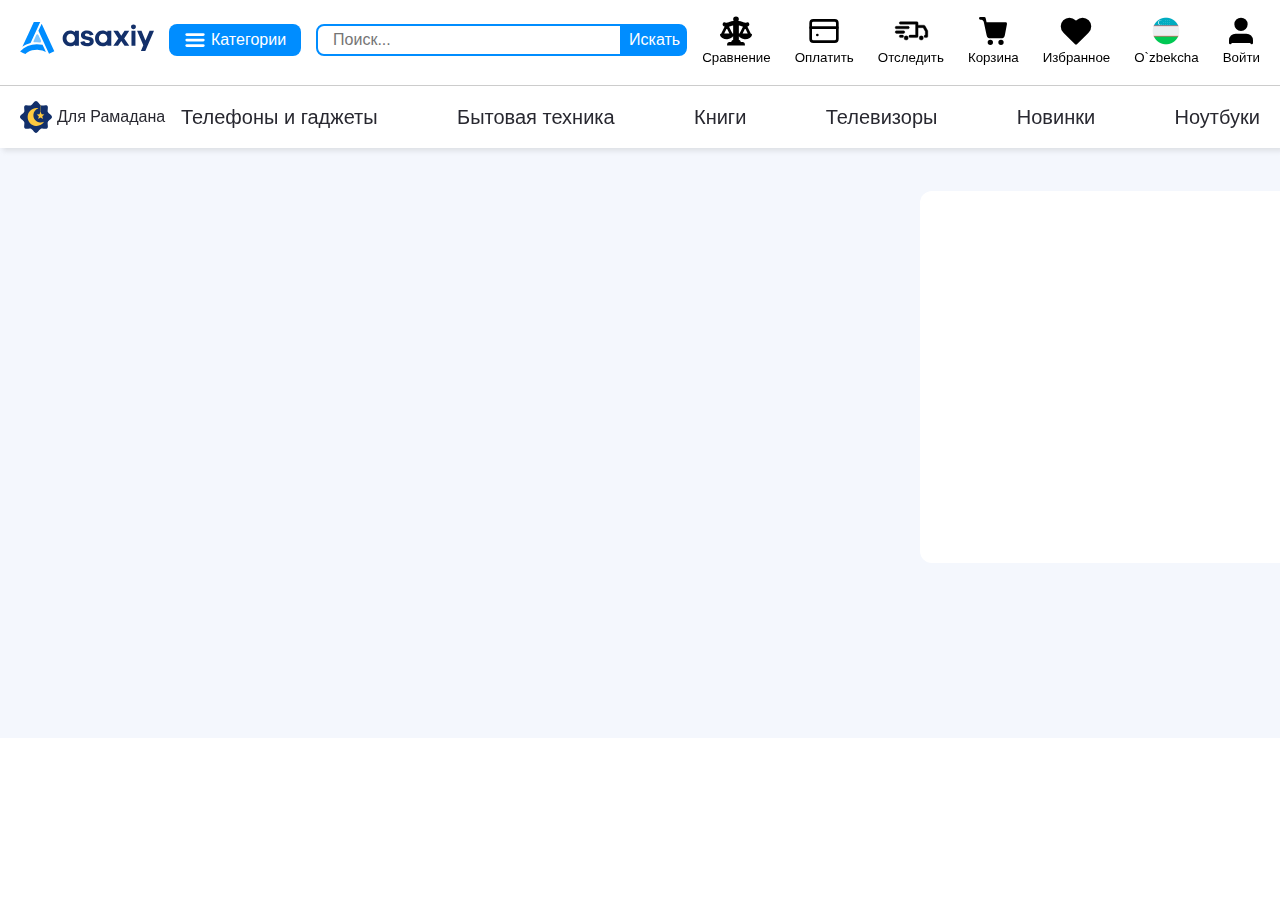
==== pages/product.html @ 98403af7 "changed" ====
<!DOCTYPE html>
<html lang="en">
  <head>
    <meta charset="UTF-8" />
    <meta name="viewport" content="width=device-width, initial-scale=1.0" />
    <title>Интернет магазин ASAXIY - бытовая техники и электроника с доставкой по
        Ташкенту и Узбекистану - купить в ASAXIY</title>
        <link rel="icon" href="../images/logo-icon.png">
        <link rel="stylesheet" href="../scss/main.css">
  </head>
  <body>
    <header>
        <div class="container">
          <nav>
            <a class="header__logo" href="../index.html">
              <img class="header__logo__asaxiy" src="../images/logo.svg" alt="logo" />
              <img class="header___logo__asaxiy" src="../images/logo-icon.png" alt="logo" />
            </a>
            <div class="header__nav__items">
              <button class="header__nav__category">
                <img src="../images/burger.svg" alt="icon" />
                <span> Категории</span>
              </button>
              <form class="header__form">
                <input
                  type="text"
                  name="search"
                  id="search"
                  placeholder="Поиск..."
                />
                <button class="header__form__btn__submit" type="submit">Искать</button>
              </form>
              <button class="header__btn__search">
                <svg xmlns="http://www.w3.org/2000/svg" width="32" height="32" viewBox="0 0 24 24" fill="none" stroke="#000" stroke-width="2" stroke-linecap="round" stroke-linejoin="round"><circle cx="11" cy="11" r="8"></circle><line x1="21" y1="21" x2="16.65" y2="16.65"></line></svg>
              </button>
            </div>
            <div class="header__nav___items">
              <button class="header__btn__scales">
                <svg
                  width="32"
                  height="32"
                  viewBox="0 0 21 18"
                  xmlns="http://www.w3.org/2000/svg"
                >
                  <path
                    fill-rule="evenodd"
                    clip-rule="evenodd"
                    d="M9.13152 1.30997C9.13152 1.89218 9.31813 2.28032 9.75356 2.60377L10.189 2.79784C8.50949 2.79784 7.0166 3.0566 5.71033 3.76819C3.96863 4.60916 3.96863 3.83288 2.91117 3.83288C2.35133 3.83288 1.7915 4.93261 2.72456 5.45013C2.97337 5.57951 3.471 5.77358 3.78202 5.77358C2.91117 7.52022 2.04032 9.33154 1.16947 11.0782C0.982856 11.0782 0.734042 11.0135 0.609635 11.1429C0.236413 11.4663 0.920652 12.372 1.10726 12.6307L1.7915 13.1482C3.34659 14.1186 6.20795 14.1833 7.57643 12.8248C7.94965 12.5013 8.44728 11.9191 8.44728 11.2722C8.44728 11.0135 7.94965 11.0782 7.82525 11.0782C7.76304 10.9488 7.57643 10.5606 7.51423 10.4313C6.76779 9.00809 5.83473 7.39084 5.2749 5.96765C5.15049 5.70889 5.2127 5.83827 5.71033 5.70889C6.82999 5.45013 8.07406 4.73854 9.13152 4.73854V15.2183C8.38508 15.2183 7.82525 15.8652 7.82525 16.6415H6.27016C5.77253 16.6415 5.15049 17.2237 5.15049 18H10.5H15.8495C15.8495 17.2237 15.2275 16.6415 14.7298 16.6415H13.1748C13.1748 15.8652 12.6149 15.2183 11.8685 15.2183V4.73854C12.9259 4.73854 14.17 5.45013 15.2897 5.70889C15.7873 5.83827 15.8495 5.70889 15.7251 5.96765C15.1031 7.39084 14.2322 9.00809 13.4858 10.4313C13.4236 10.5606 13.237 10.9488 13.1748 11.0782C13.0503 11.0782 12.4905 11.0135 12.4905 11.2722C12.4905 11.9191 13.0503 12.5013 13.4236 12.8248C14.7298 14.1833 17.6534 14.1186 19.2085 13.1482L19.8927 12.6307C20.0793 12.372 20.7636 11.4663 20.3904 11.1429C20.266 11.0135 20.0171 11.0782 19.8305 11.0782C18.9597 9.33154 18.0888 7.52022 17.218 5.77358C17.529 5.77358 18.0266 5.57951 18.2132 5.45013C19.2085 4.93261 18.5865 3.83288 18.0266 3.83288C17.0314 3.83288 17.0314 4.60916 15.2897 3.76819C13.9834 3.0566 12.4905 2.79784 10.811 2.79784L11.1842 2.60377C11.6819 2.28032 11.8685 1.89218 11.8685 1.30997C11.8685 -0.436658 9.13152 -0.436658 9.13152 1.30997ZM16.5337 6.03234L15.2897 8.55526L14.0456 11.0782H16.5337H18.9597L17.7778 8.55526L16.5337 6.03234ZM4.46626 6.03234L5.71033 8.55526L6.9544 11.0782H4.46626H1.97811L3.22218 8.55526L4.46626 6.03234Z"
                  />
                </svg>
                <p>Сравнение</p>
              </button>
              <button class="header__btn__pay">
                <svg
                  id="cart"
                  xmlns="http://www.w3.org/2000/svg"
                  width="32"
                  height="32"
                  viewBox="0 0 24 24"
                  stroke-width="2"
                  stroke-linecap="round"
                  stroke-linejoin="round"
                >
                  <rect x="2" y="4" width="20" height="16" rx="2" />
                  <path d="M7 15h0M2 9.5h20" />
                </svg>
                <p>Оплатить</p>
              </button>
              <button class="header__btn__deliery">
                <svg
                  xmlns="http://www.w3.org/2000/svg"
                  xmlns:xlink="http://www.w3.org/1999/xlink"
                  version="1.1"
                  width="36"
                  height="32"
                  viewBox="0 0 248 248"
                  xml:space="preserve"
                >
                  <defs></defs>
                  <g
                    style="
                      stroke-width: 0;
                      stroke-dasharray: none;
                      stroke-linecap: butt;
                      stroke-linejoin: miter;
                      stroke-miterlimit: 10;
  
                      fill-rule: nonzero;
                      opacity: 1;
                    "
                    transform="translate(1.4065934065934016 1.4065934065934016) scale(2.81 2.81)"
                  >
                    <path
                      d="M 19.774 61.808 H 14.74 c -1.933 0 -3.5 -1.567 -3.5 -3.5 s 1.567 -3.5 3.5 -3.5 h 5.035 c 1.933 0 3.5 1.567 3.5 3.5 S 21.708 61.808 19.774 61.808 z"
                      style="
                        stroke-width: 1;
                        stroke-dasharray: none;
                        stroke-linecap: butt;
                        stroke-linejoin: miter;
                        stroke-miterlimit: 10;
  
                        fill-rule: nonzero;
                        opacity: 1;
                      "
                      transform=" matrix(1 0 0 1 0 0) "
                      stroke-linecap="round"
                    />
                    <circle
                      cx="30.316"
                      cy="62.886"
                      r="5.826"
                      style="
                        stroke-width: 1;
                        stroke-dasharray: none;
                        stroke-linecap: butt;
                        stroke-linejoin: miter;
                        stroke-miterlimit: 10;
  
                        fill-rule: nonzero;
                        opacity: 1;
                      "
                      transform="  matrix(1 0 0 1 0 0) "
                    />
                    <circle
                      cx="71.93599999999999"
                      cy="62.886"
                      r="5.826"
                      style="
                        stroke-width: 1;
                        stroke-dasharray: none;
                        stroke-linecap: butt;
                        stroke-linejoin: miter;
                        stroke-miterlimit: 10;
  
                        fill-rule: nonzero;
                        opacity: 1;
                      "
                      transform="  matrix(1 0 0 1 0 0) "
                    />
                    <path
                      d="M 89.555 42.337 l -7.271 -13.003 c -0.618 -1.106 -1.787 -1.792 -3.055 -1.792 H 63.168 v -6.253 c 0 -1.933 -1.567 -3.5 -3.5 -3.5 H 14.74 c -1.933 0 -3.5 1.567 -3.5 3.5 s 1.567 3.5 3.5 3.5 h 41.428 v 6.253 v 23.766 H 41.256 c -1.933 0 -3.5 1.567 -3.5 3.5 s 1.567 3.5 3.5 3.5 h 18.412 c 1.933 0 3.5 -1.567 3.5 -3.5 V 34.542 h 14.008 L 83 44.957 v 9.851 c -1.918 0.018 -3.467 1.578 -3.467 3.5 c 0 1.933 1.567 3.5 3.5 3.5 H 86.5 c 1.933 0 3.5 -1.567 3.5 -3.5 V 44.045 C 90 43.447 89.847 42.858 89.555 42.337 z"
                      style="
                        stroke-width: 1;
                        stroke-dasharray: none;
                        stroke-linecap: butt;
                        stroke-linejoin: miter;
                        stroke-miterlimit: 10;
  
                        fill-rule: nonzero;
                        opacity: 1;
                      "
                      transform=" matrix(1 0 0 1 0 0) "
                      stroke-linecap="round"
                    />
                    <path
                      d="M 23.057 50.229 H 3.5 c -1.933 0 -3.5 -1.567 -3.5 -3.5 s 1.567 -3.5 3.5 -3.5 h 19.557 c 1.933 0 3.5 1.567 3.5 3.5 S 24.99 50.229 23.057 50.229 z"
                      style="
                        stroke-width: 1;
                        stroke-dasharray: none;
                        stroke-linecap: butt;
                        stroke-linejoin: miter;
                        stroke-miterlimit: 10;
  
                        fill-rule: nonzero;
                        opacity: 1;
                      "
                      transform=" matrix(1 0 0 1 0 0) "
                      stroke-linecap="round"
                    />
                    <path
                      d="M 35.528 37.682 H 3.5 c -1.933 0 -3.5 -1.567 -3.5 -3.5 s 1.567 -3.5 3.5 -3.5 h 32.028 c 1.933 0 3.5 1.567 3.5 3.5 S 37.461 37.682 35.528 37.682 z"
                      style="
                        stroke-width: 1;
                        stroke-dasharray: none;
                        stroke-linecap: butt;
                        stroke-linejoin: miter;
                        stroke-miterlimit: 10;
  
                        fill-rule: nonzero;
                        opacity: 1;
                      "
                      transform=" matrix(1 0 0 1 0 0) "
                      stroke-linecap="round"
                    />
                  </g>
                </svg>
                <p>Отследить</p>
              </button>
              <button class="header__btn__cart">
                <svg
                  xmlns="http://www.w3.org/2000/svg"
                  width="32"
                  height="32"
                  viewBox="0 0 24 24"
                  stroke-width="2"
                  stroke-linecap="round"
                  stroke-linejoin="round"
                >
                  <circle cx="10" cy="20.5" r="1" />
                  <circle cx="18" cy="20.5" r="1" />
                  <path
                    d="M2.5 2.5h3l2.7 12.4a2 2 0 0 0 2 1.6h7.7a2 2 0 0 0 2-1.6l1.6-8.4H7.1"
                  />
                </svg>
                <p>Корзина</p>
              </button>
              <button class="header__btn__like">
                <svg
                  xmlns="http://www.w3.org/2000/svg"
                  width="32"
                  height="32"
                  viewBox="0 0 24 24"
                  stroke-width="2"
                  stroke-linecap="round"
                  stroke-linejoin="round"
                >
                  <path
                    d="M20.84 4.61a5.5 5.5 0 0 0-7.78 0L12 5.67l-1.06-1.06a5.5 5.5 0 0 0-7.78 7.78l1.06 1.06L12 21.23l7.78-7.78 1.06-1.06a5.5 5.5 0 0 0 0-7.78z"
                  ></path>
                </svg>
                <p>Избранное</p>
              </button>
              <button class="header__btn__language">
                <img src="../images/uzb.png" alt="img" />
                <p>O`zbekcha</p>
              </button>
              <button class="header__btn__user">
                <svg
                  xmlns="http://www.w3.org/2000/svg"
                  width="32"
                  height="32"
                  viewBox="0 0 24 24"
                  stroke-width="2"
                  stroke-linecap="round"
                  stroke-linejoin="round"
                >
                  <path d="M20 21v-2a4 4 0 0 0-4-4H8a4 4 0 0 0-4 4v2"></path>
                  <circle cx="12" cy="7" r="4"></circle>
                </svg>
                <p>Войти</p>
              </button>
            </div>
          </nav>
        </div>
        <div class="header__bottom">
          <div class="container">
            <div class="header__bottom__items">
              <div>
                <a class="header__bottom__ramadan__link" href="#">
                  <img src="../images/icon-ramadan.svg" alt="icon" />
                  Для Рамадана
                </a>
              </div>
              <div class="header__bottom__items__links">
                <div>
                  <a class="header__bottom__link" href="#">Телефоны и гаджеты</a>
                </div>
                <div>
                  <a class="header__bottom__link" href="#">Бытовая техника</a>
                </div>
                <div>
                  <a class="header__bottom__link" href="#">Книги</a>
                </div>
                <div>
                  <a class="header__bottom__link" href="#">Телевизоры</a>
                </div>
                <div>
                  <a class="header__bottom__link" href="#">Новинки</a>
                </div>
                <div>
                  <a class="header__bottom__link" href="#">Ноутбуки</a>
                </div>
              </div>
              <button class="header__bottom__btn__burger">
                <svg xmlns="http://www.w3.org/2000/svg" width="32" height="32" viewBox="0 0 24 24" fill="none" stroke="#000" stroke-width="2" stroke-linecap="round" stroke-linejoin="round"><line x1="3" y1="12" x2="21" y2="12"></line><line x1="3" y1="6" x2="21" y2="6"></line><line x1="3" y1="18" x2="21" y2="18"></line></svg>
              </button>
            </div>
        </div>
    </header>
    <main>
        <section class="product__page">
            <div class="container">
                <div class="product__content">
                    
                    <div class="product__loading ">
                        <div class="loading__imgs">
                            <div class="skeleton"></div>
                            <div class="skeleton"></div>
                            <div class="skeleton"></div>
                            <div class="skeleton"></div>
                        </div>
                        <div class="loading__hero__img skeleton" ></div>
                        <div class="loading__info">
                            <h1 class="skeleton"></h1>
                            <h1 class="skeleton"></h1>
                            <h1 class="skeleton last"></h1>
                            <p class="skeleton"></p>
                            <h3 class="skeleton"></h3>
                            <h4 class="skeleton"></h4>
                            <h5 class="skeleton"></h5>
                            <h5 class="skeleton last"></h5>
                            <div class="loading__btns">
                                <div class="skeleton"></div>
                                <div class="skeleton"></div>
                            </div>
                            <h6 class="skeleton"></h6>
                            <div class="skeleton like"></div>
                        </div>
                        <div class="loading__credit">
                            <h1 class="skeleton"></h1>
                            <div class="btns">
                                <div class="skeleton"></div>
                                <div class="skeleton"></div>
                                <div class="skeleton"></div>
                            </div>
                            <div class="load__btn">
                                <h4 class="skeleton"></h4>
                                <div class="imgs">
                                    <div class="skeleton"></div>
                                    <div class="skeleton"></div>
                                </div>
                                <div class="button skeleton"></div>
                            </div>
                            <div class="load__btn__two">
                                <h5 class="skeleton"> </h5>
                                <div class="imgs">
                                    <div class="skeleton"></div>
                                    <div class="skeleton"></div>
                                </div>
                            </div>
                        </div>
                    </div>
                </div>
                <div class="not__found">
                        <h1>404</h1>
                        <img src="https://asaxiy.uz/custom-assets/images/murad-animate-gif.gif" alt="">
                        <h5>Страница не найдена!</h5>
                        <p>Не переживайте и продолжайте покупку</p>
                        <a href="../index.html">
                            Главная страница
                        </a>
                </div>
            </div>
        </section>
        
    </main>

    <script src="../js/main.js"></script>
    <script src="../js/product.js"></script>
  </body>
</html>
---- scss/main.css ----
main {
  background: #f4f7fd;
}
main .product__page .product__content {
  display: flex;
  align-items: center;
  gap: 32px;
}
main .product__page .product__content .product__left-images {
  height: 100%;
  display: flex;
  flex-direction: column;
  gap: 43px;
}
main .product__page .product__content .product__left-images div {
  width: 65px;
  height: 65px;
  background: #fff;
  border-radius: 12px;
  overflow: hidden;
  display: flex;
  align-items: center;
  justify-content: center;
}
main .product__page .product__content .product__left-images div img {
  width: 32px;
}
main .product__page .product__content .product__hero-img {
  position: relative;
  width: 450px;
  height: 390px;
  border-radius: 25px;
  overflow: hidden;
  background: #fff;
  display: flex;
  align-items: center;
  justify-content: center;
  box-shadow: 3px 3px 10px rgba(88, 88, 88, 0.2);
}
main .product__page .product__content .product__hero-img .product__hero__img {
  width: 320px;
  height: 320px;
}
main .product__page .product__content .product__hero-img .product__hero-news {
  font-family: sans-serif;
  color: #fff;
  background: red;
  padding: 5px 12px;
  position: absolute;
  top: 15px;
  left: 15px;
  border-radius: 8px;
}
main .product__page .product__content .product__hero-img .product__hero-btns {
  display: flex;
  align-items: center;
  justify-content: center;
  flex-direction: column;
  gap: 5px;
  position: absolute;
  top: 20px;
  right: 20px;
}
main .product__page .product__content .product__hero-img .product__hero-btns img {
  cursor: pointer;
}
main .product__page .product__content .product__title {
  display: flex;
  align-items: flex-start;
  justify-content: space-between;
  flex-direction: column;
  gap: 10px;
}
main .product__page .product__content .product__title h3 {
  max-width: 433px;
  font-family: sans-serif;
  font-size: 24px;
}
main .product__page .product__content .product__title .product__title__rating {
  display: flex;
  align-items: center;
  gap: 10px;
}
main .product__page .product__content .product__title .product__title__rating p {
  font-family: sans-serif;
  font-size: 16px;
}
main .product__page .product__content .product__title .product__price {
  font-family: sans-serif;
  font-size: 24px;
  line-height: 30px;
  color: #d9663b;
  margin-bottom: 5px;
  font-weight: bold;
}
main .product__page .product__content .product__title .product__credit__month {
  font-family: sans-serif;
  font-size: 18px;
  line-height: 20px;
  font-weight: 600;
  color: #181616;
}
main .product__page .product__content .product__title .product__title__brends {
  max-width: 413px;
  display: flex;
  align-items: center;
  gap: 5px;
}
main .product__page .product__content .product__title .product__title__brends .product__title__brand {
  margin-right: 10px;
  font-size: 16px;
  color: #212529;
  font-family: sans-serif;
}
main .product__page .product__content .product__title .product__title__brends .product__title__brand a {
  font-family: sans-serif;
  font-size: 16px;
  line-height: 20px;
  font-weight: 500;
  margin-bottom: 0;
  color: #007bff !important;
}
main .product__page .product__content .product__title .product__title__brends .product__title__model {
  font-family: sans-serif;
  font-size: 16px;
  color: #212529;
}
main .product__page .product__content .product__title .product__title__sale {
  font-family: sans-serif;
  font-size: 16px;
  color: #212529;
}
main .product__page .product__content .product__title .product__title__sale b {
  font-family: sans-serif;
  color: #00bfaf;
  font-weight: 600;
}
main .product__page .product__content .product__title .product__title__btn-group {
  display: flex;
  align-items: center;
  gap: 10px;
}
main .product__page .product__content .product__title .product__title__btn-group .green__btn {
  background: #00bfaf;
  padding: 5px 24px;
  display: flex;
  align-items: center;
  gap: 5px;
  border-radius: 10px;
  transition: 0.3s;
}
main .product__page .product__content .product__title .product__title__btn-group .green__btn p {
  font-size: 14px;
  color: #fff;
}
main .product__page .product__content .product__title .product__title__btn-group .green__btn:hover {
  background: #00cd98;
}
main .product__page .product__content .product__title .product__title__btn-group .blue__btn {
  border: 1px solid #007bff;
  padding: 15px 24px;
  font-size: 14px;
  color: #007bff;
  background: #fff;
  border-radius: 10px;
  width: 190px;
  transition: 0.3s;
}
main .product__page .product__content .product__title .product__title__btn-group .blue__btn:hover {
  background: #007bff;
  color: #fff;
}
main .product__page .product__content .product__title .product__heading__title {
  font-family: sans-serif;
  font-size: 20px;
  color: #212529;
  font-weight: 600;
  padding: 10px 0;
}
main .product__page .product__content .product__title .product__like__title {
  width: 100%;
  display: flex;
  align-items: center;
  justify-content: space-between;
  background: #fff;
  padding: 15px;
  border-radius: 10px;
}
main .product__page .product__content .product__title .product__like__title span {
  display: flex;
  align-items: center;
  gap: 5px;
  font-family: sans-serif;
  color: #212529;
  font-weight: 400;
}
main .product__page .product__content .product__title .product__like__title p {
  font-family: sans-serif;
  color: #007bff;
  font-size: 16px;
  background: rgba(78, 150, 226, 0.431372549);
  padding: 10px;
  border-radius: 10px;
}
main .product__page .product__content .product__credit__cart {
  display: flex;
  align-items: flex-start;
  justify-content: center;
  flex-direction: column;
  gap: 5px;
  background: #fff;
  padding: 10px;
  border-radius: 10px;
}
main .product__page .product__content .product__credit__cart h2 {
  font-family: sans-serif;
  color: #212529;
  font-size: 24px;
  font-weight: 600;
}
main .product__page .product__content .product__credit__cart .product__credit__month button {
  padding: 10px 15px;
  border-radius: 10px;
  border: 1px solid #ccc;
  color: #999;
}
main .product__page .product__content .product__credit__cart .product__credit__month button:last-child {
  border: 1px solid #007bff;
  color: #007bff;
}
main .product__page .product__content .product__credit__cart .product__credit__zakaz {
  border: 1px solid #007bff;
  padding: 15px 10px;
  border-radius: 12px;
  cursor: pointer;
}
main .product__page .product__content .product__credit__cart .product__credit__zakaz p {
  font-family: sans-serif;
  color: #212529;
  font-size: 16px;
  display: flex;
  align-items: center;
  justify-content: space-between;
  gap: 5px;
}
main .product__page .product__content .product__credit__cart .product__credit__zakaz div {
  padding: 5px 0;
  display: flex;
  align-items: center;
  justify-content: space-between;
}
main .product__page .product__content .product__credit__cart .product__credit__zakaz div h5 {
  color: #fe7405;
  font-family: sans-serif;
  font-size: 18px;
  font-weight: 600;
}
main .product__page .product__content .product__credit__cart .product__credit__zakaz button {
  background: #fe7405;
  padding: 15px;
  color: #fff;
  width: 100%;
  border-radius: 8px;
  font-family: sans-serif;
  font-size: 16px;
  transition: 0.3s;
}
main .product__page .product__content .product__credit__cart .product__credit__zakaz button:hover {
  background: #c75d07;
}
main .product__page .product__content .product__credit__cart .product__credit__asaxiy {
  border-radius: 12px;
  background: #fff;
  box-shadow: 2px 2px 5px rgba(118, 118, 118, 0.2);
  padding: 15px;
  width: 100%;
  cursor: pointer;
}
main .product__page .product__content .product__credit__cart .product__credit__asaxiy p {
  display: flex;
  align-items: center;
  justify-content: space-between;
  font-family: sans-serif;
  color: #212529;
}
main .product__page .product__content .product__credit__cart .product__credit__asaxiy div {
  display: flex;
  align-items: center;
  justify-content: space-between;
  padding: 10px;
}
main .product__page .product__content .product__credit__cart .product__credit__asaxiy div h5 {
  color: #fe7405;
  font-family: sans-serif;
  font-size: 18px;
}
main .product__page .product__loading {
  padding-top: 15px;
  display: flex;
  align-items: center;
  justify-content: space-between;
  gap: 10px;
}
main .product__page .product__loading .loading__imgs {
  display: flex;
  align-items: center;
  justify-content: center;
  flex-direction: column;
  gap: 45px;
}
main .product__page .product__loading .loading__imgs div {
  width: 67px;
  height: 67px;
}
main .product__page .product__loading .loading__hero__img {
  width: 390px;
  height: 370px;
}
main .product__page .product__loading .loading__info h1 {
  width: 411px;
  height: 20px;
}
main .product__page .product__loading .loading__info h1 + h1 {
  margin-top: 5px;
}
main .product__page .product__loading .loading__info .last {
  width: 311px;
}
main .product__page .product__loading .loading__info p {
  width: 250px;
  height: 16px;
  margin: 10px 0;
}
main .product__page .product__loading .loading__info h3 {
  width: 211px;
  height: 24px;
}
main .product__page .product__loading .loading__info h4 {
  width: 211px;
  height: 18px;
  margin: 10px 0;
}
main .product__page .product__loading .loading__info h5 {
  width: 411px;
  height: 16px;
  margin: 10px 0;
}
main .product__page .product__loading .loading__info .loading__btns {
  display: flex;
  align-items: center;
  justify-content: space-between;
  gap: 10px;
  padding: 0 0 10px;
}
main .product__page .product__loading .loading__info .loading__btns div {
  width: 200px;
  height: 50px;
}
main .product__page .product__loading .loading__info h6 {
  width: 250px;
  height: 24px;
}
main .product__page .product__loading .loading__info .like {
  width: 413px;
  height: 50px;
  margin: 10px 0 0;
}
main .product__page .product__loading .loading__credit {
  background: #fff;
  width: 390px;
  padding: 35px 15px 15px;
  border-radius: 12px;
}
main .product__page .product__loading .loading__credit h1 {
  width: 311px;
  height: 20px;
}
main .product__page .product__loading .loading__credit .btns {
  display: flex;
  align-items: center;
  gap: 32px;
  padding: 10px 0;
}
main .product__page .product__loading .loading__credit .btns div {
  width: 70px;
  height: 40px;
}
main .product__page .product__loading .loading__credit .load__btn h4 {
  width: 100%;
  height: 16px;
}
main .product__page .product__loading .loading__credit .load__btn .imgs {
  display: flex;
  align-items: center;
  justify-content: space-between;
  padding: 10px 0;
}
main .product__page .product__loading .loading__credit .load__btn .imgs div {
  width: 150px;
  height: 50px;
}
main .product__page .product__loading .loading__credit .load__btn .button {
  width: 100%;
  height: 50px;
}
main .product__page .product__loading .loading__credit .load__btn__two {
  padding: 10px 0;
}
main .product__page .product__loading .loading__credit .load__btn__two h5 {
  width: 95%;
  height: 16px;
}
main .product__page .product__loading .loading__credit .load__btn__two .imgs {
  display: flex;
  align-items: center;
  justify-content: space-between;
  padding: 10px 0;
}
main .product__page .product__loading .loading__credit .load__btn__two .imgs div {
  width: 150px;
  height: 50px;
}
main .product__page .product__loading .skeleton {
  border-radius: 8px;
  opacity: 0.7;
  animation: skeleton-loading 1s linear infinite;
}
@keyframes skeleton-loading {
  0% {
    background: hsl(200, 20%, 80%);
  }
  100% {
    background: hsl(202, 10%, 95%);
  }
}
main .product__page .not__found {
  background: #fff;
  width: 100%;
  height: 100vh;
  margin-top: -15px;
  display: none;
}
main .product__page .not__found h1 {
  text-align: center;
  font-size: 80px;
  color: #212529;
  padding-top: 30px;
}
main .product__page .not__found img {
  max-width: 650px;
  margin: auto;
  display: flex;
  align-items: center;
  justify-content: center;
}
main .product__page .not__found h5 {
  font-family: sans-serif;
  font-size: 24px;
  color: #212529;
  text-align: center;
  padding: 20px 0;
}
main .product__page .not__found p {
  text-align: center;
  font-family: sans-serif;
  font-size: 16px;
  color: #212529;
  padding-bottom: 15px;
}
main .product__page .not__found a {
  width: 165px;
  background: #007bff;
  color: #fff;
  padding: 15px;
  border-radius: 12px;
  margin: auto;
  display: block;
  font-family: sans-serif;
}
@media only screen and (max-width: 534px) {
  main .product__loading .loading__imgs {
    flex-direction: row;
    gap: 32px;
  }
}

header {
  position: fixed;
  top: 0;
  left: 0;
  right: 0;
  background: #fff;
  z-index: 100;
  padding: 15px 0;
  box-shadow: 3px 3px 5px rgba(135, 135, 135, 0.2);
}
header nav {
  display: flex;
  align-items: center;
  justify-content: space-between;
  gap: 15px;
  padding-bottom: 20px;
}
header nav .header__logo .header___logo__asaxiy {
  display: none;
}
header nav .header__nav__items {
  display: flex;
  align-items: center;
  justify-content: space-between;
  gap: 15px;
}
header nav .header__nav__items .header__nav__category {
  display: flex;
  align-items: center;
  gap: 5px;
  border: 0;
  background: #008dff;
  padding: 5px 15px;
  border-radius: 8px;
  cursor: pointer;
  transition: 0.4s;
}
header nav .header__nav__items .header__nav__category:hover {
  background: #006ac0;
}
header nav .header__nav__items .header__nav__category span {
  color: #fff;
  font-family: sans-serif;
  font-size: 16px;
}
header nav .header__nav__items .header__form {
  display: grid;
  grid-template-columns: 11fr 0.5fr;
  align-items: center;
}
header nav .header__nav__items .header__form input {
  outline: none;
  border: 2px solid #008dff;
  padding: 5px 15px;
  font-size: 16px;
  border-radius: 8px 0 0 8px;
}
header nav .header__nav__items .header__form .header__form__btn__submit {
  border-radius: 0px 8px 8px 0px;
  background: #008dff;
  transition: 0.4s;
  color: #fff;
  padding: 5px;
  border: 2px solid #008dff;
  font-family: sans-serif;
  font-size: 16px;
  cursor: pointer;
}
header nav .header__nav__items .header__form .header__form__btn__submit:hover {
  background: #006ac0;
  border: 2px solid #006ac0;
}
header nav .header__nav__items .header__btn__search {
  display: none;
}
header nav .header__nav___items {
  display: flex;
  align-items: center;
  justify-content: space-between;
  gap: 24px;
}
header nav .header__nav___items button {
  transition: 0.4s;
}
header nav .header__nav___items button:hover svg {
  fill: #008dff;
  stroke: #008dff;
}
header nav .header__nav___items button:hover p {
  color: #008dff;
}
header nav .header__nav___items button svg {
  fill: #000;
  stroke: #000;
  transition: 0.4s;
}
header nav .header__nav___items button svg:hover {
  fill: #008dff;
  stroke: #008dff;
}
header nav .header__nav___items button #cart {
  fill: none;
}
header nav .header__nav___items button p {
  font-family: sans-serif;
  transition: 0.4s;
  font-weight: 500;
}
header nav .header__nav___items button p:hover {
  color: #008dff;
}
header nav .header__nav___items .header__count__btn {
  position: relative;
}
header nav .header__nav___items .header__count__btn .header__counter {
  position: absolute;
  top: -5px;
  right: 5px;
  width: 19px;
  font-family: sans-serif;
  color: #fff;
  background: #008dff;
  border-radius: 50%;
  text-align: center;
}
header .header__bottom {
  border-top: 1px solid #ccc;
  padding: 15px 0 0;
}
header .header__bottom .header__bottom__items {
  display: flex;
  align-items: center;
  justify-content: space-between;
  gap: 15px;
}
header .header__bottom .header__bottom__items .header__bottom__ramadan__link {
  width: 146px;
  display: flex;
  align-items: center;
  gap: 5px;
  font-family: sans-serif;
  font-size: 16px;
  color: #282830;
  transition: 0.4s;
}
header .header__bottom .header__bottom__items .header__bottom__ramadan__link:hover {
  color: #008dff;
}
header .header__bottom .header__bottom__items .header__bottom__ramadan__link img {
  width: 32px;
}
header .header__bottom .header__bottom__items .header__bottom__items__links {
  width: 1100px;
  display: flex;
  align-items: center;
  justify-content: space-between;
  gap: 15px;
  flex-wrap: wrap;
}
header .header__bottom .header__bottom__items .header__bottom__items__links .header__bottom__link {
  font-family: sans-serif;
  font-size: 20px;
  color: #282830;
  transition: 0.4s;
}
header .header__bottom .header__bottom__items .header__bottom__items__links .header__bottom__link:hover {
  color: #008dff;
}
header .header__bottom .header__bottom__items .header__bottom__btn__burger {
  display: none;
}
header .header__bottom .header__bottom__items .header__bottom__btn__burger.burger {
  display: block;
}
@media only screen and (max-width: 1111px) {
  header nav .header__nav___items {
    display: flex;
    align-items: center;
    justify-content: space-between;
    gap: 5px;
    position: fixed;
    bottom: 0;
    left: 0;
    right: 0;
    background: #fff;
    z-index: 100;
    padding: 15px 10px;
  }
}
@media only screen and (max-width: 959px) {
  header .header__bottom {
    position: relative;
  }
  header .header__bottom .header__bottom__items .header__bottom__items__links {
    position: absolute;
    flex-direction: column;
    background: #f2f2f2;
    width: 300px;
    padding: 10px;
    right: -600px;
    top: 65px;
    transition: 0.4s;
    opacity: 0.91;
  }
  header .header__bottom .header__bottom__items .header__bottom__items__links.show {
    right: 0;
  }
  header .header__bottom .header__bottom__items .header__bottom__btn__burger {
    display: block;
  }
}
@media only screen and (max-width: 606px) {
  header nav .header__logo .header__logo__asaxiy {
    display: none;
  }
  header nav .header__logo .header___logo__asaxiy {
    display: block;
  }
}
@media only screen and (max-width: 509px) {
  header {
    border-radius: 0 0 30px 30px;
  }
  header nav .header__nav__items .header__form {
    display: none;
  }
  header nav .header__nav__items .header__btn__search {
    display: block;
  }
  header nav .header__nav___items {
    border-top: 1px solid #ccc;
    border-radius: 30px 30px 0 0;
  }
  header nav .header__nav___items .header__btn__scales {
    display: none;
  }
  header nav .header__nav___items .header__btn__like {
    display: none;
  }
  header .header__bottom .header__bottom__items .header__bottom__items__links {
    width: 100%;
  }
}

* {
  margin: 0;
  padding: 0;
  box-sizing: border-box;
}

html {
  scroll-behavior: smooth;
}

body {
  position: relative;
}

.container {
  max-width: 1400px;
  padding: 0 20px;
  margin: 0 auto;
}

button {
  cursor: pointer;
  border: 0;
  background: transparent;
}

a {
  text-decoration: none;
}

main {
  padding: 160px 0;
  background: #f4f7fd;
}
main .products .product__loads {
  display: flex;
  align-items: center;
  justify-content: center;
  gap: 24px;
  flex-wrap: wrap;
}
main .products .product__loads .skeleton__card {
  display: flex;
  align-items: flex-start;
  justify-content: center;
  flex-direction: column;
  gap: 5px;
  width: 250px;
  padding: 15px;
  background: #fff;
  border-radius: 12px;
}
main .products .product__loads .skeleton__card .skeleton__btns {
  display: flex;
  align-items: center;
  gap: 75px;
}
main .products .product__loads .skeleton__card .skeleton__btns .skeleton__news {
  width: 120px;
  height: 20px;
}
main .products .product__loads .skeleton__card .skeleton__btns .skeleton__child__btn {
  display: flex;
  align-items: center;
  flex-direction: column;
  gap: 5px;
}
main .products .product__loads .skeleton__card .skeleton__btns .skeleton__child__btn .skeleton__like {
  width: 24px;
  height: 24px;
}
main .products .product__loads .skeleton__card .skeleton__btns .skeleton__child__btn .skeleton__scales {
  width: 24px;
  height: 24px;
}
main .products .product__loads .skeleton__card .img-skeleton {
  width: 220px;
  height: 150px;
}
main .products .product__loads .skeleton__card .title-skeleton {
  width: 100%;
  height: 16px;
}
main .products .product__loads .skeleton__card .title-skeleton__two {
  width: 80%;
  height: 16px;
}
main .products .product__loads .skeleton__card .stars-skeleton {
  width: 100%;
  height: 18px;
}
main .products .product__loads .skeleton__card .price-skeleton {
  width: 100%;
  height: 20px;
}
main .products .product__loads .skeleton__card .skeleton___btns {
  display: flex;
  align-items: center;
  gap: 15px;
}
main .products .product__loads .skeleton__card .skeleton___btns .price-btn-skeleton {
  cursor: pointer;
  width: 160px;
  height: 25px;
}
main .products .product__loads .skeleton__card .skeleton___btns .cart-skeleton {
  cursor: pointer;
  width: 45px;
  height: 25px;
}
main .products .product__loads .skeleton__card .skeleton {
  border-radius: 8px;
  opacity: 0.7;
  animation: skeleton-load 1s linear infinite alternate;
}
@keyframes skeleton-load {
  0% {
    background: hsl(200, 20%, 80%);
  }
  100% {
    background: hsl(202, 10%, 95%);
  }
}
main .products .product__cards {
  display: flex;
  align-items: center;
  justify-content: center;
  gap: 32px;
  flex-wrap: wrap;
}
main .products .product__cards .product__card {
  padding: 10px;
  width: 240px;
  background: #fff;
  border-radius: 20px;
  box-shadow: 0.5px 0.5px 10px rgba(134, 134, 134, 0.125);
}
main .products .product__cards .product__card .product__card__img {
  width: 220px;
  height: 190px;
}
main .products .product__cards .product__card .product__card__img img {
  width: 90%;
  height: 100%;
  cursor: pointer;
}
main .products .product__cards .product__card .product__btns {
  display: flex;
  align-items: start;
  justify-content: space-between;
}
main .products .product__cards .product__card .product__btns .product__card__new {
  background: red;
  color: #fff;
  font-family: sans-serif;
  padding: 4px 5px 2px;
  border-radius: 8px;
  text-transform: uppercase;
}
main .products .product__cards .product__card .product__btns .product__card__heart {
  cursor: pointer;
}
main .products .product__cards .product__card .product__btns .prodct__card__scales {
  cursor: pointer;
}
main .products .product__cards .product__card .product__card__title {
  display: -webkit-box;
  -webkit-box-orient: vertical;
  -webkit-line-clamp: 1;
  overflow: hidden;
  padding: 15px 0 0 0;
  font-family: sans-serif;
  font-size: 20px;
  cursor: pointer;
  transition: 0.4s;
}
main .products .product__cards .product__card .product__card__title:hover {
  color: rgb(18, 180, 250);
}
main .products .product__cards .product__card .product__card__price-rate {
  padding: 0 15px 0 0;
  display: flex;
  align-items: center;
  justify-content: space-between;
}
main .products .product__cards .product__card .product__card__price-rate .product__card__price {
  font-size: 20px;
  font-weight: 500;
  color: rgb(18, 180, 250);
  font-family: sans-serif;
  padding: 15px 0;
}
main .products .product__cards .product__card .product__card__price-rate .product__card__rating {
  font-family: sans-serif;
  font-weight: 900;
}
main .products .product__cards .product__card .product__card__btns {
  display: flex;
  align-items: center;
  gap: 5px;
}
main .products .product__cards .product__card .product__card__btns .product__card__btn__sale {
  width: 180px;
  border: 0;
  background: #008dff;
  color: #fff;
  transition: 0.4s;
  cursor: pointer;
  padding: 8px 20px;
  border-radius: 12px;
  font-family: sans-serif;
  font-size: 14px;
}
main .products .product__cards .product__card .product__card__btns .product__card__btn__sale:hover {
  background: #006ac0;
}
main .products .product__cards .product__card .product__card__btns .product__card__btn__cart {
  background: #00bfaf;
  padding: 5px 15px;
  border-radius: 12px;
  border: 0;
  cursor: pointer;
  transition: 0.4s;
  display: flex;
  align-items: center;
  justify-content: center;
}
main .products .product__cards .product__card .product__card__btns .product__card__btn__cart:hover {
  background: #03978b;
}
main .products .product__cards .product__card .product__card__btns .product__card__btn__cart .product__card__btn___cart {
  fill: #fff;
}

.backtop {
  position: fixed;
  bottom: -60px;
  right: 15px;
  background: #008dff;
  border-radius: 50%;
  padding: 10px 12px;
  z-index: 100;
  transition: 0.4s;
}

.backtop.show {
  bottom: 80px;
}/*# sourceMappingURL=main.css.map */
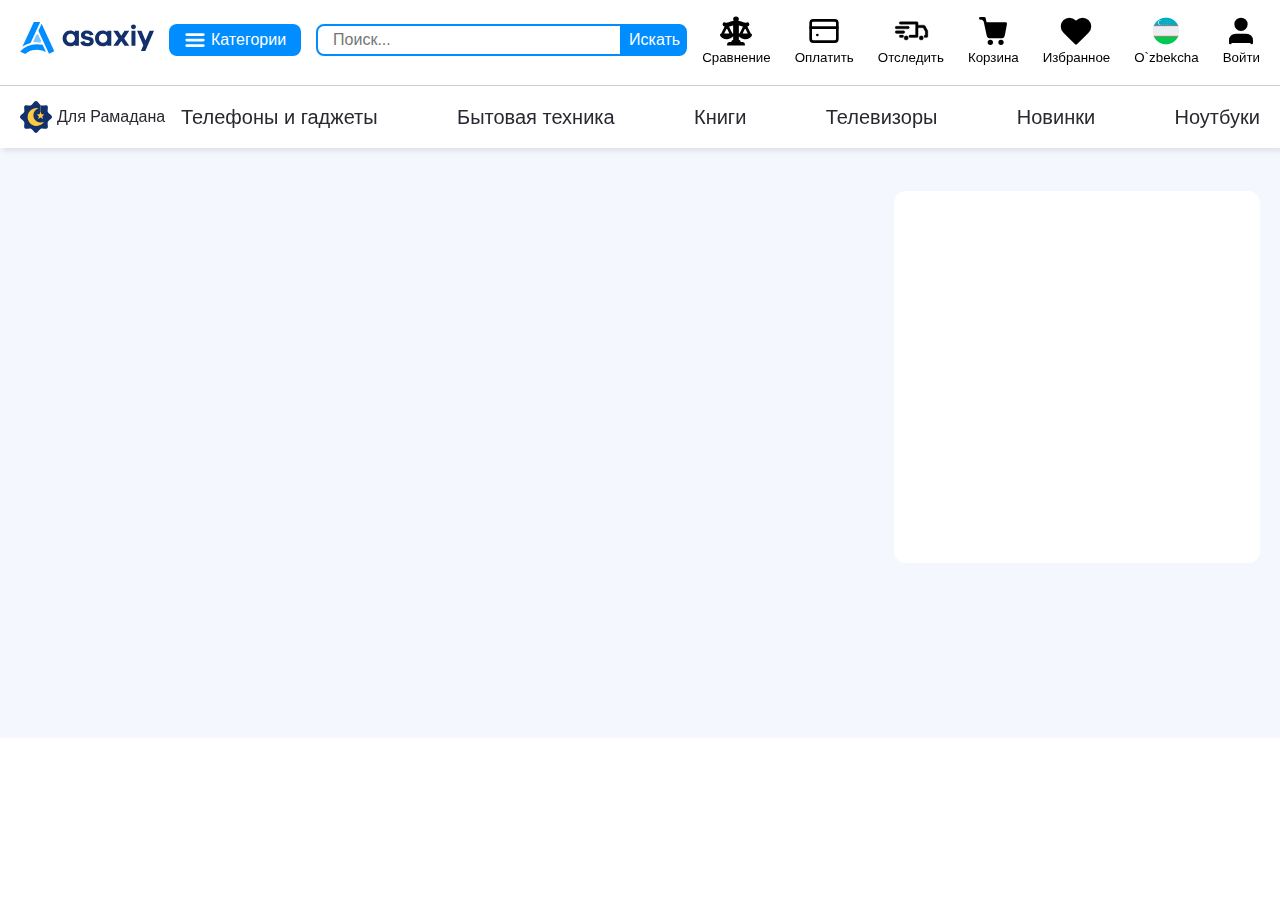
==== commit afd59ba6: "change" ====
--- a/pages/product.html
+++ b/pages/product.html
@@ -282,51 +282,51 @@
             <div class="container">
                 <div class="product__content">
                     
-                    <div class="product__loading ">
-                        <div class="loading__imgs">
-                            <div class="skeleton"></div>
-                            <div class="skeleton"></div>
+                </div>
+                <div class="product__loading ">
+                    <div class="loading__imgs">
+                        <div class="skeleton"></div>
+                        <div class="skeleton"></div>
+                        <div class="skeleton"></div>
+                        <div class="skeleton"></div>
+                    </div>
+                    <div class="loading__hero__img skeleton" ></div>
+                    <div class="loading__info">
+                        <h1 class="skeleton"></h1>
+                        <h1 class="skeleton"></h1>
+                        <h1 class="skeleton last"></h1>
+                        <p class="skeleton"></p>
+                        <h3 class="skeleton"></h3>
+                        <h4 class="skeleton"></h4>
+                        <h5 class="skeleton"></h5>
+                        <h5 class="skeleton last"></h5>
+                        <div class="loading__btns">
                             <div class="skeleton"></div>
                             <div class="skeleton"></div>
                         </div>
-                        <div class="loading__hero__img skeleton" ></div>
-                        <div class="loading__info">
-                            <h1 class="skeleton"></h1>
-                            <h1 class="skeleton"></h1>
-                            <h1 class="skeleton last"></h1>
-                            <p class="skeleton"></p>
-                            <h3 class="skeleton"></h3>
+                        <h6 class="skeleton"></h6>
+                        <div class="skeleton like"></div>
+                    </div>
+                    <div class="loading__credit">
+                        <h1 class="skeleton"></h1>
+                        <div class="btns">
+                            <div class="skeleton"></div>
+                            <div class="skeleton"></div>
+                            <div class="skeleton"></div>
+                        </div>
+                        <div class="load__btn">
                             <h4 class="skeleton"></h4>
-                            <h5 class="skeleton"></h5>
-                            <h5 class="skeleton last"></h5>
-                            <div class="loading__btns">
+                            <div class="imgs">
                                 <div class="skeleton"></div>
                                 <div class="skeleton"></div>
                             </div>
-                            <h6 class="skeleton"></h6>
-                            <div class="skeleton like"></div>
+                            <div class="button skeleton"></div>
                         </div>
-                        <div class="loading__credit">
-                            <h1 class="skeleton"></h1>
-                            <div class="btns">
+                        <div class="load__btn__two">
+                            <h5 class="skeleton"> </h5>
+                            <div class="imgs">
                                 <div class="skeleton"></div>
                                 <div class="skeleton"></div>
-                                <div class="skeleton"></div>
-                            </div>
-                            <div class="load__btn">
-                                <h4 class="skeleton"></h4>
-                                <div class="imgs">
-                                    <div class="skeleton"></div>
-                                    <div class="skeleton"></div>
-                                </div>
-                                <div class="button skeleton"></div>
-                            </div>
-                            <div class="load__btn__two">
-                                <h5 class="skeleton"> </h5>
-                                <div class="imgs">
-                                    <div class="skeleton"></div>
-                                    <div class="skeleton"></div>
-                                </div>
                             </div>
                         </div>
                     </div>
--- a/scss/main.css
+++ b/scss/main.css
@@ -476,6 +476,14 @@
   margin: auto;
   display: block;
   font-family: sans-serif;
+}
+@media only screen and (max-width: 1218px) {
+  main .product__page .product__content {
+    flex-direction: column;
+  }
+  main .product__page .product__content .product__left-images {
+    flex-direction: row;
+  }
 }
 @media only screen and (max-width: 534px) {
   main .product__loading .loading__imgs {
